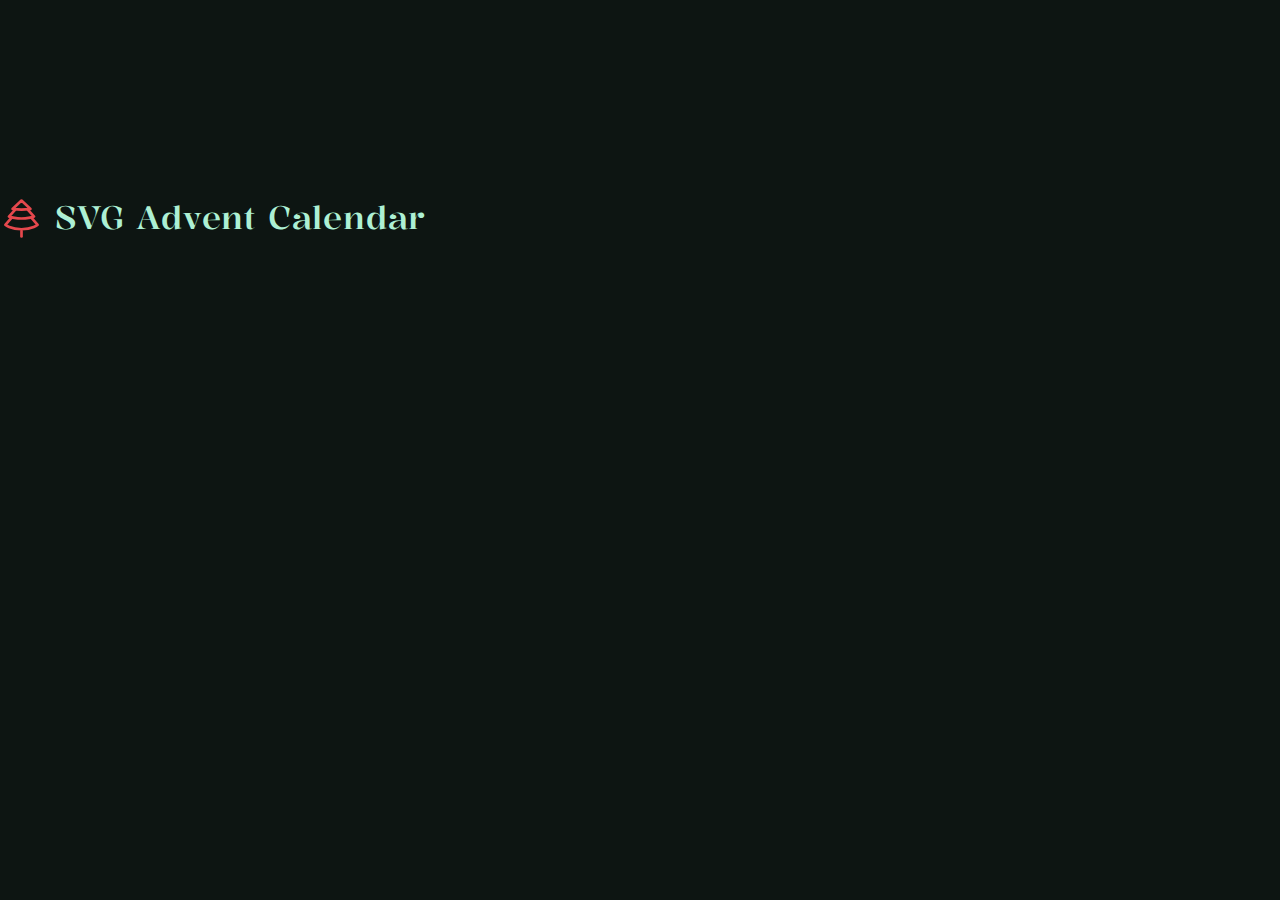
==== index.html @ d68e0245 "Finish desktop layout with animation" ====
<!DOCTYPE html>
<html lang="en">
  <head>
    <meta charset="UTF-8" />
    <meta name="viewport" content="width=device-width, initial-scale=1.0" />
    <title>SVG Advent Calendar</title>
    <link rel="preconnect" href="https://fonts.googleapis.com" />
    <link rel="preconnect" href="https://fonts.gstatic.com" crossorigin />
    <link rel="stylesheet" href="styles.css" />
    <link href="https://fonts.googleapis.com/css2?family=Kalnia:wght@300;500&display=swap" rel="stylesheet" />
  </head>
  <body>
    <main class="app">
      <div class="boxes">
        <header class="header">
          <a href="index.html" class="logo">
            <svg
              width="43px"
              height="43px"
              viewBox="0 0 24 24"
              stroke-width="1.5"
              fill="none"
              xmlns="http://www.w3.org/2000/svg"
              color="currentColor"
            >
              <path
                d="M12 2L7 6.64286C7 6.64286 10.0424 7 12 7C13.9576 7 17 6.64286 17 6.64286L12 2Z"
                stroke="currentColor"
                stroke-width="1.5"
                stroke-linecap="round"
                stroke-linejoin="round"
              ></path>
              <path
                d="M8.5 7L5 10.9394C5 10.9394 7.625 12 12 12C16.375 12 19 10.9394 19 10.9394L15.5 7"
                stroke="currentColor"
                stroke-width="1.5"
                stroke-linecap="round"
                stroke-linejoin="round"
              ></path>
              <path
                d="M6.5 11.5L3 15.5231C3 15.5231 5.7 18 12 18C18.3 18 21 15.5231 21 15.5231L17.5 11.5"
                stroke="currentColor"
                stroke-width="1.5"
                stroke-linecap="round"
                stroke-linejoin="round"
              ></path>
              <path
                d="M12 22L12 19"
                stroke="currentColor"
                stroke-width="1.5"
                stroke-linecap="round"
                stroke-linejoin="round"
              ></path>
            </svg>
            <h1 class="logo-title">SVG Advent Calendar</h1>
          </a>
        </header>
        <div class="side left">
          <div class="box" style="--i: 1"><span>1</span></div>
          <div class="box" style="--i: 2" data-expand="y"><span>2</span></div>
          <div class="box" style="--i: 3"><span>3</span></div>
          <div class="box" style="--i: 4"><span>4</span></div>
          <div class="box" style="--i: 5"><span>5</span></div>
          <div class="box" style="--i: 6"><span>6</span></div>
          <div class="box" style="--i: 7"><span>7</span></div>
          <div class="box" style="--i: 8"><span>8</span></div>
          <div class="box" style="--i: 9"><span>9</span></div>
          <div class="box" style="--i: 10" data-expand="y"><span>10</span></div>
          <div class="box" style="--i: 11" data-expand="y"><span>11</span></div>
          <div class="box" style="--i: 12" data-expand="x"><span>12</span></div>
        </div>
        <div class="side right">
          <div class="box" style="--i: 13"><span>13</span></div>
          <div class="box" style="--i: 14" data-expand="xy"><span>14</span></div>
          <div class="box" style="--i: 15"><span>15</span></div>
          <div class="box" style="--i: 16"><span>16</span></div>
          <div class="box" style="--i: 17"><span>17</span></div>
          <div class="box" style="--i: 18" data-expand="x"><span>18</span></div>
          <div class="box" style="--i: 19"><span>19</span></div>
          <div class="box" style="--i: 20"><span>20</span></div>
          <div class="box" style="--i: 21"><span>21</span></div>
          <div class="box" style="--i: 22"><span>22</span></div>
          <div class="box" style="--i: 23" data-expand="x"><span>23</span></div>
          <div class="box" style="--i: 24"><span>24</span></div>
          <div class="box" style="--i: 25"><span>25</span></div>
        </div>
      </div>
    </main>
  </body>
</html>
---- styles.css ----
@layer reset, global;

:root {
  --bg: #0d1512;
  --fg: #adf0d4;
  --ac: #e5484d;
  --ac-l: #ff9592;
  --ac2: #71d083;
  --ac2-l: #c2f0c2;
  --ac3: #ffa057;
  --ac3-l: #ffe0c2;
  --ac4: #4ccce6;
  --ac4-l: #b6ecf7;
  --ac5: #baa7ff;
  --ac5-l: #e2ddfe;
  --ac6: #ffca16;
  --ac6-l: #ffe7b3;
  --fs-lg: 48px;
  --ff: 'Kalnia', serif;

  --tf-easeInOutQuad: cubic-bezier(0.46, 0.03, 0.52, 0.96);
}

@layer reset {
  *,
  ::after,
  ::before {
    box-sizing: border-box;
    margin: 0;
    padding: 0;
  }

  body {
    background-color: var(--bg);
    font-size: 16px;
    font-family: var(--ff);

    line-height: 1.5;
    -webkit-font-smoothing: antialiased;
  }

  img,
  picture,
  video,
  canvas,
  svg {
    display: block;
    max-width: 100%;
    height: auto;
  }

  input,
  button,
  textarea,
  select {
    font: inherit;
  }

  p,
  h1,
  h2,
  h3,
  h4,
  h5,
  h6 {
    overflow-wrap: break-word;
  }
}

@layer global {
  .app {
    display: flex;
    justify-content: center;
    align-items: center;
    flex-direction: column;
    overflow: hidden;
    height: 100vh;
    height: 100dvh;
    perspective: 500px;
  }

  .logo {
    display: flex;
    align-items: center;
    gap: 12px;
    min-height: 96px;
    text-decoration-line: none;
    color: var(--fg);
  }

  .logo svg {
    color: var(--ac);
  }

  .logo-title {
    font-weight: 500;
    letter-spacing: 0.05rem;
  }

  .boxes {
    --cols: 2;
    --rows: 2;

    display: grid;
    grid-template-columns: repeat(var(--cols), auto);
    grid-template-rows: repeat(var(--rows), auto);
    place-content: center center;
    gap: 20px;
  }

  .header {
    grid-row: 1 / 1;
    grid-column: 1 / 1;
  }

  .side {
    --cols: 4;

    display: grid;
    grid-template-columns: repeat(var(--cols), 1fr);
    grid-row: 2 / -1;
    place-content: end end;
    gap: 20px;
  }

  .side.right {
    grid-row: 1 / -1;
    place-content: start start;
  }

  .box {
    --size: 96px;
    --background: var(--ac2);
    --color: var(--ac2-l);
    --angle: -45deg;

    display: flex;
    align-items: center;
    justify-content: center;
    color: var(--color);
    width: var(--size);
    aspect-ratio: 1 / 1;
    position: relative;
    background-color: var(--bg);
    border: 2px solid var(--background);
    border-radius: 6px;
    overflow: hidden;
    isolation: isolate;
    opacity: 0;
    transform-style: preserve-3d;
  }

  .side.left .box {
    animation: appearBottom 1s var(--tf-easeInOutQuad) calc(200ms * var(--i)) forwards;
  }

  .side.right .box {
    animation: appearTop 1s var(--tf-easeInOutQuad) calc(200ms * var(--i)) forwards;
  }

  @keyframes appearTop {
    0% {
      transform: translateY(calc(-100px * var(--i)));
    }

    25% {
      rotate: calc(-3deg * (var(--i) / 3));
    }

    50% {
      rotate: 0deg;
    }

    75% {
      rotate: calc(2deg * (var(--i) / 3));
    }

    100% {
      opacity: 1;
      transform: translateY(0);
    }
  }

  @keyframes appearBottom {
    0% {
      transform: translateY(calc(100px * var(--i)));
    }

    25% {
      rotate: calc(-3deg * var(--i));
    }

    50% {
      rotate: 0deg;
    }

    75% {
      rotate: calc(2deg * var(--i));
    }

    100% {
      opacity: 1;
      transform: translateY(0);
    }
  }

  .box::before {
    content: '';
    width: calc(100% + var(--size));
    height: 100%;
    position: absolute;
    inset: 0;
    background: repeating-linear-gradient(
      var(--angle),
      var(--background),
      var(--background) 5px,
      transparent 3px,
      transparent 12px
    );
    background-repeat: round;
    background-position: 0 0;
    opacity: 0.15;
    z-index: -1;
  }

  .box[data-expand='x'] {
    width: 100%;
    height: var(--size);
  }

  .box[data-expand='y'] {
    width: var(--size);
    height: 100%;
  }

  .box[data-expand='xy'] {
    width: 100%;
    height: 100%;
  }

  .box:nth-of-type(2n + 1) {
    --background: var(--ac);
    --color: var(--ac-l);
    --angle: 45deg;
  }

  .box:nth-of-type(2n + 8) {
    --background: var(--ac2);
    --color: var(--ac2-l);
  }

  .box:nth-of-type(3n + 4) {
    --background: var(--ac3);
    --color: var(--ac3-l);
  }

  .box:nth-of-type(4n + 3) {
    --background: var(--ac4);
    --color: var(--ac4-l);
  }

  .box:nth-of-type(7n) {
    --background: var(--ac5);
    --color: var(--ac5-l);
  }

  .box:nth-of-type(12n) {
    --background: var(--ac6);
    --color: var(--ac6-l);
  }

  .side .box:nth-of-type(2) {
    grid-column: 2 / 2;
    grid-row: 1 / 3;
  }

  .side.left .box:nth-of-type(10) {
    grid-row: 3 / 5;
  }

  .side.left .box:nth-of-type(11) {
    grid-row: 1 / 3;
    grid-column: 4 / 5;
  }

  .side.left .box:nth-of-type(12) {
    grid-column: 3 / -1;
  }

  .side.right .box:nth-of-type(6) {
    grid-column: 2 / 4;
    grid-row: 3 / 3;
  }

  .side.right .box:nth-of-type(11) {
    grid-column: 1 / 3;
    grid-row: 4 / 4;
  }

  .box span {
    font-size: 36px;
  }
}
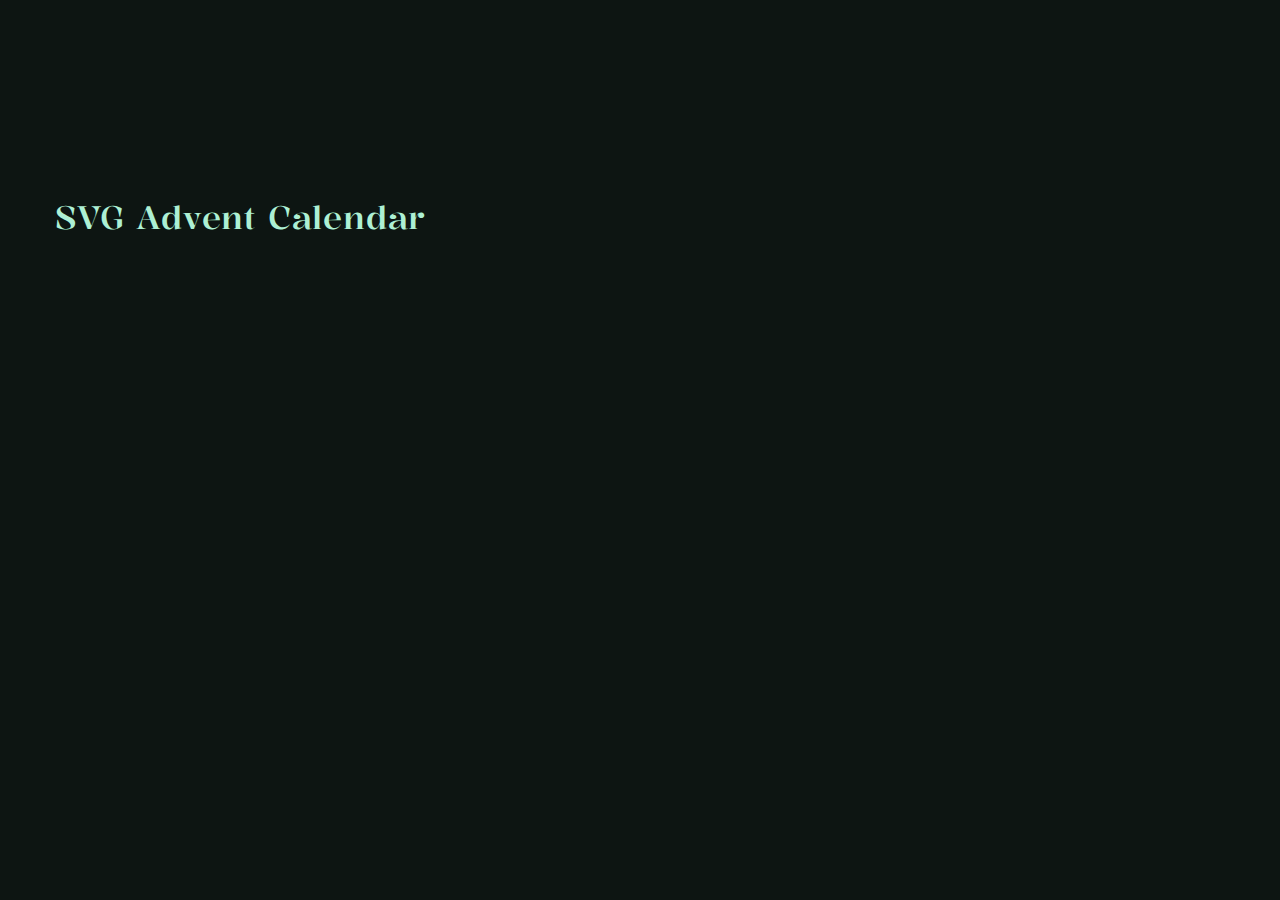
==== commit 360d75c1: "Add animation to logo" ====
--- a/index.html
+++ b/index.html
@@ -24,32 +24,40 @@
               color="currentColor"
             >
               <path
+                id="tree-top"
                 d="M12 2L7 6.64286C7 6.64286 10.0424 7 12 7C13.9576 7 17 6.64286 17 6.64286L12 2Z"
                 stroke="currentColor"
                 stroke-width="1.5"
                 stroke-linecap="round"
                 stroke-linejoin="round"
+                style="--i: 3"
               ></path>
               <path
+                id="tree-middle"
                 d="M8.5 7L5 10.9394C5 10.9394 7.625 12 12 12C16.375 12 19 10.9394 19 10.9394L15.5 7"
                 stroke="currentColor"
                 stroke-width="1.5"
                 stroke-linecap="round"
                 stroke-linejoin="round"
+                style="--i: 2"
               ></path>
               <path
+                id="tree-bottom"
                 d="M6.5 11.5L3 15.5231C3 15.5231 5.7 18 12 18C18.3 18 21 15.5231 21 15.5231L17.5 11.5"
                 stroke="currentColor"
                 stroke-width="1.5"
                 stroke-linecap="round"
                 stroke-linejoin="round"
+                style="--i: 1"
               ></path>
               <path
+                id="tree-base"
                 d="M12 22L12 19"
                 stroke="currentColor"
                 stroke-width="1.5"
                 stroke-linecap="round"
                 stroke-linejoin="round"
+                style="--i: 0"
               ></path>
             </svg>
             <h1 class="logo-title">SVG Advent Calendar</h1>
--- a/styles.css
+++ b/styles.css
@@ -89,7 +89,38 @@
   }
 
   .logo svg {
-    color: var(--ac);
+    color: var(--ac-l);
+  }
+
+  .logo path {
+    --length: 23.6762752532959;
+    --color: var(--ac);
+
+    stroke-dasharray: var(--length);
+    stroke-dashoffset: var(--length);
+    animation: dash 1.5s linear calc(1000ms * var(--i)) forwards;
+  }
+
+  .logo #tree-middle {
+    --length: 24.765207290649414;
+  }
+
+  .logo #tree-bottom {
+    --length: 29.66153335571289;
+  }
+
+  .logo #tree-base {
+    --length: 3;
+  }
+
+  @keyframes dash {
+    0% {
+      stroke-dashoffset: var(--length);
+    }
+    100% {
+      color: var(--color);
+      stroke-dashoffset: 0;
+    }
   }
 
   .logo-title {
